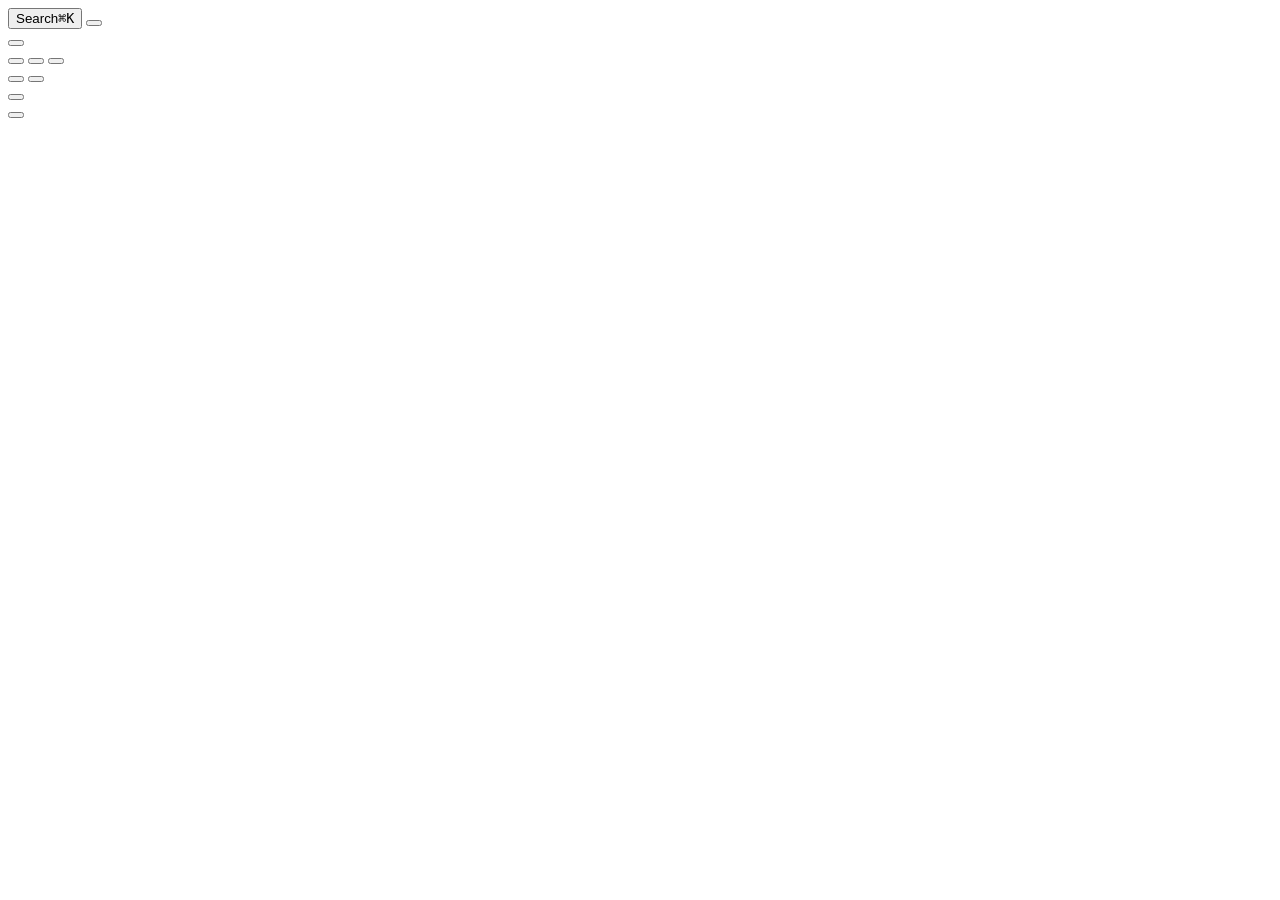
==== server/ui/index.html @ 227150c7 "Rebuild the canvas as a designer's overview, in the Elyx editor's style A new interface with views f" ====
<!doctype html>
<html lang="en">
<meta charset="utf-8">
<meta name="viewport" content="width=device-width, initial-scale=1">
<link rel="icon" href="data:,">
<title>Elyx overview</title>
<link rel="stylesheet" href="ui/style.css">
<body>
<aside id="sidebar" aria-label="Project">
  <div class="side-head">
    <button id="find" class="find"><span class="find-label">Search</span><kbd>⌘K</kbd></button>
    <button id="recent" class="icon-button soft" aria-label="Recent files"></button>
  </div>
  <nav id="tabs" aria-label="Views"></nav>
  <nav id="links" aria-label="Contents"></nav>
</aside>
<main id="center">
  <header id="topbar">
    <button id="toggle-side" class="icon-button" aria-label="Toggle sidebar"></button>
    <div id="project" class="project"></div>
    <span class="grow"></span>
    <button id="inspect" class="icon-button" aria-label="Inspect layers" aria-pressed="true"></button>
    <button id="overlays" class="icon-button" aria-label="Show titles and connections" aria-pressed="true"></button>
    <button id="theme" class="icon-button" aria-label="Switch light and dark"></button>
  </header>
  <div id="crumbs">
    <div class="crumb-nav">
      <a id="go-home" href="#home" aria-label="Home"></a>
      <button id="go-back" aria-label="Back"></button>
      <button id="go-forward" aria-label="Forward"></button>
    </div>
    <span id="crumb-title"></span>
    <span class="grow"></span>
    <a id="crumb-close" href="#home" aria-label="Close"></a>
    <button id="toggle-rail" aria-label="Toggle inspector"></button>
  </div>
  <section id="stage">
    <div id="board" hidden>
      <div id="world"><div id="slots"></div><img id="base" alt=""><div id="lift"></div><div id="sharp"></div></div>
      <div id="marks">
        <div id="titles"></div>
        <div id="hovered" class="box" hidden><span></span></div>
        <div id="selected" class="box" hidden><span></span></div>
      </div>
      <div id="quick" role="toolbar" aria-label="Quick edit" hidden></div>
    </div>
    <div id="page" hidden></div>
    <div id="hud" hidden></div>
    <button id="orb" aria-label="Ask Claude"></button>
  </section>
</main>
<aside id="rail" aria-label="Inspector"></aside>
<div id="floating"></div>
<div id="toast" role="status" hidden></div>
<script type="module" src="ui/app.js"></script>
</html>
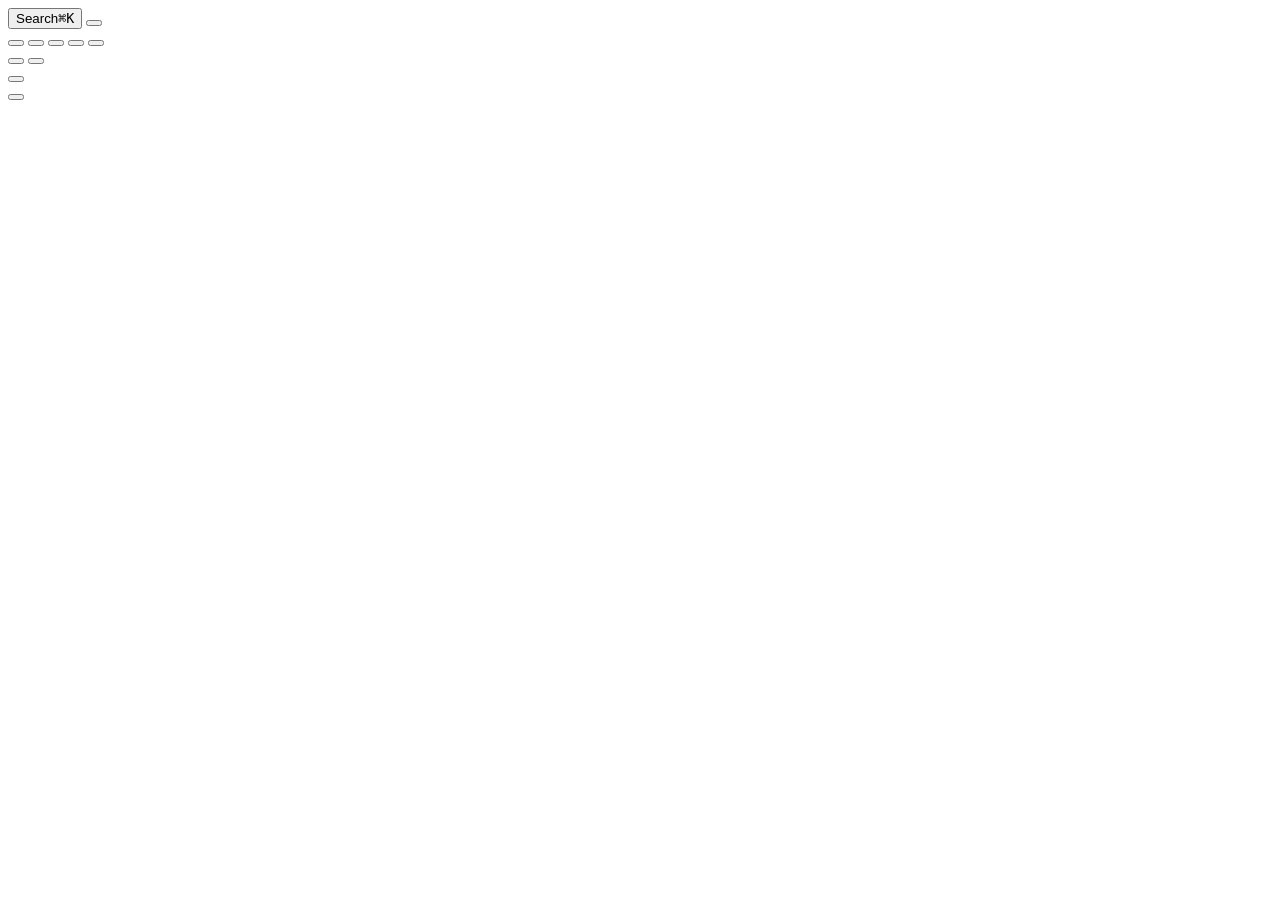
==== commit 9bb368cb: "Add export, and switching between projects in a repository Export a layer or a board as PNG at sever" ====
--- a/server/ui/index.html
+++ b/server/ui/index.html
@@ -17,7 +17,7 @@
 <main id="center">
   <header id="topbar">
     <button id="toggle-side" class="icon-button" aria-label="Toggle sidebar"></button>
-    <div id="project" class="project"></div>
+    <button id="project" class="project"></button>
     <span class="grow"></span>
     <button id="inspect" class="icon-button" aria-label="Inspect layers" aria-pressed="true"></button>
     <button id="overlays" class="icon-button" aria-label="Show titles and connections" aria-pressed="true"></button>
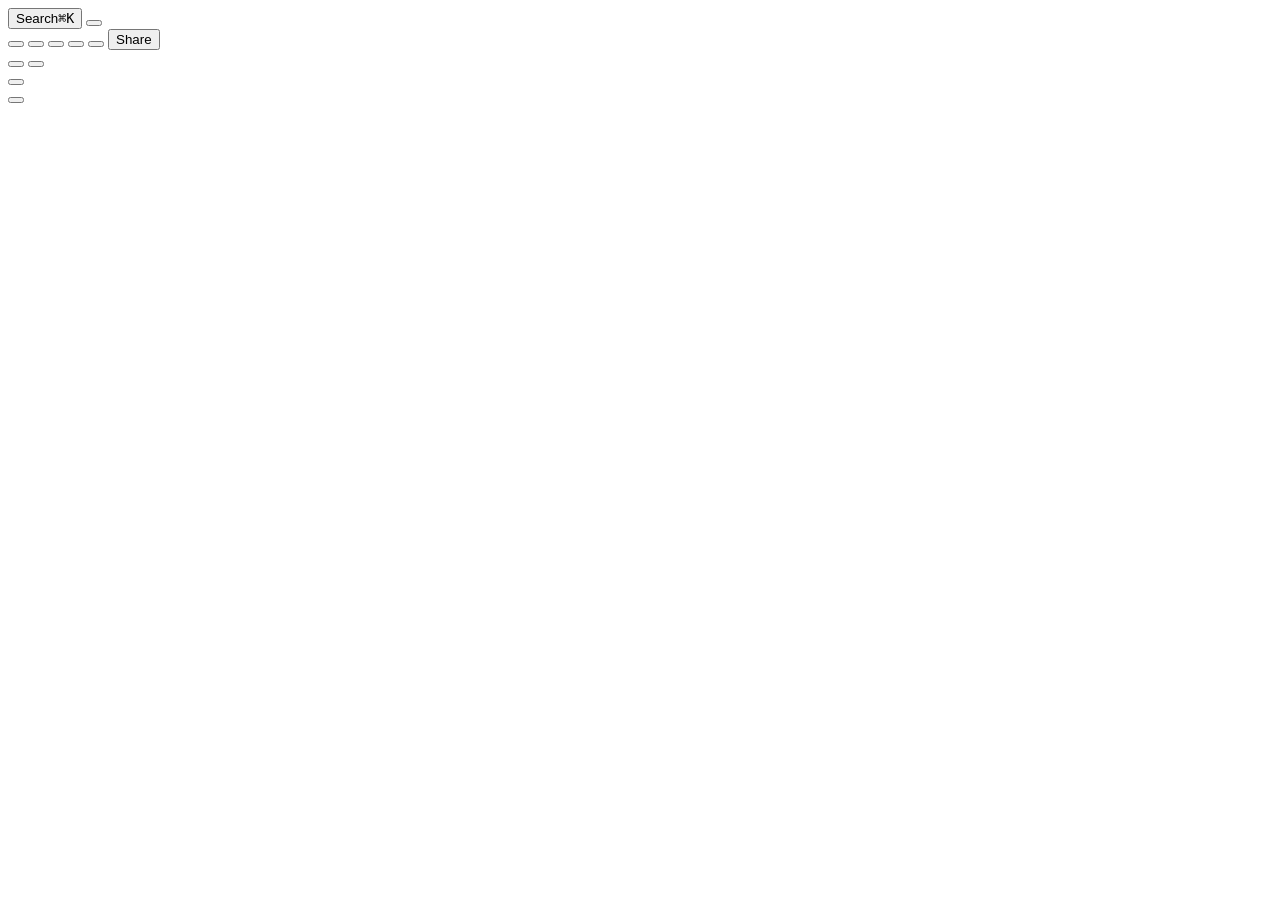
==== commit 3e9eeb4a: "Share a board as a Claude artifact The canvas gets a Share button. It renders every frame of the boa" ====
--- a/server/ui/index.html
+++ b/server/ui/index.html
@@ -22,6 +22,7 @@
     <button id="inspect" class="icon-button" aria-label="Inspect layers" aria-pressed="true"></button>
     <button id="overlays" class="icon-button" aria-label="Show titles and connections" aria-pressed="true"></button>
     <button id="theme" class="icon-button" aria-label="Switch light and dark"></button>
+    <button id="share" class="share-button" title="Publish this board as a Claude artifact you can share"><span>Share</span></button>
   </header>
   <div id="crumbs">
     <div class="crumb-nav">
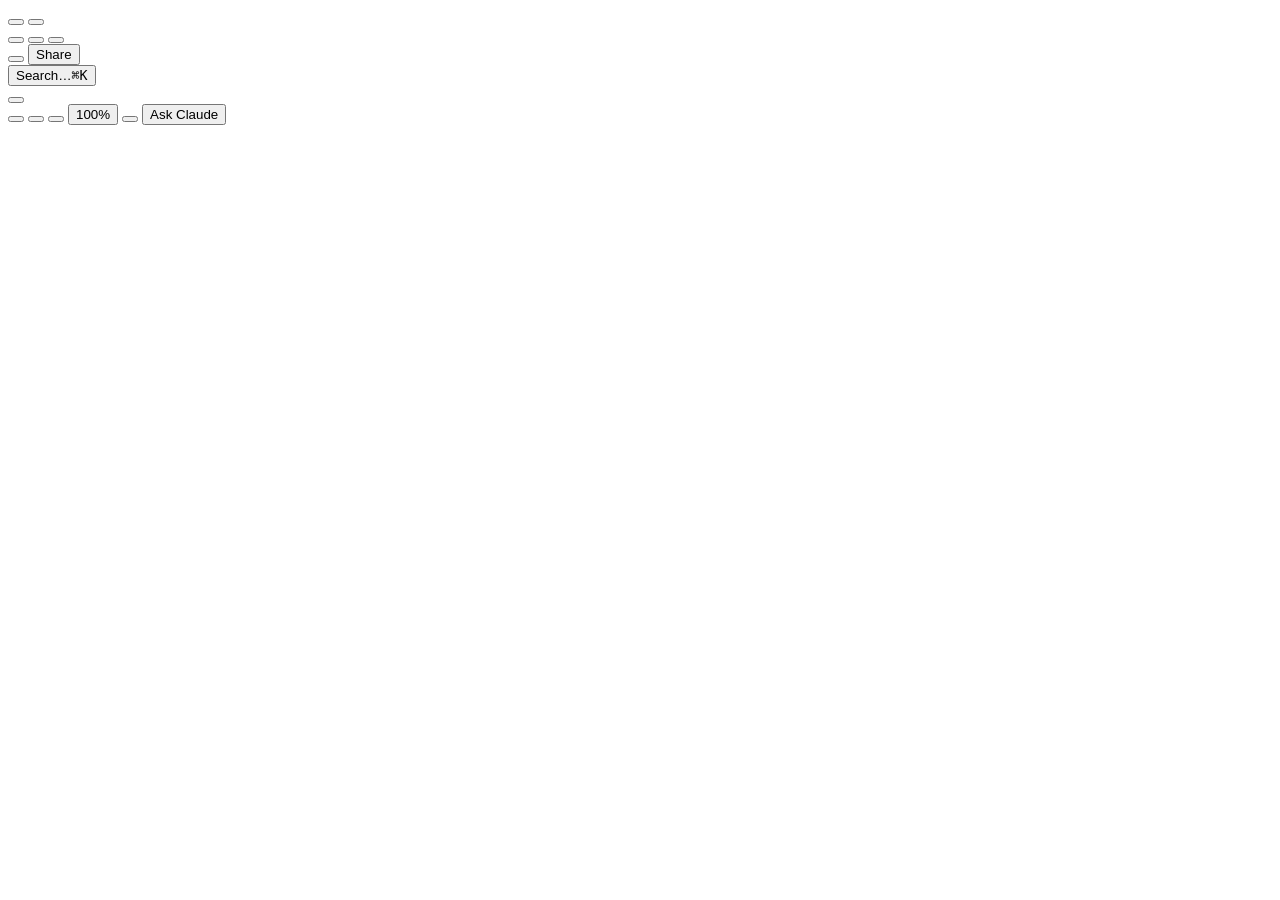
==== commit 797cc2d7: "Redesign the canvas: a bar, two panels and one toolbar The canvas now reads like a design tool's edi" ====
--- a/server/ui/index.html
+++ b/server/ui/index.html
@@ -6,49 +6,51 @@
 <title>Elyx overview</title>
 <link rel="stylesheet" href="ui/style.css">
 <body>
+<header id="topbar">
+  <div class="bar-start">
+    <button id="project" class="project"></button>
+    <button id="recent" class="icon-button" aria-label="Recent files" title="Recent files"></button>
+  </div>
+  <button id="toggle-side" class="icon-button" aria-label="Toggle sidebar" title="Sidebar"></button>
+  <a id="go-home" class="icon-button" href="#home" aria-label="Home" title="Home"></a>
+  <button id="go-back" class="icon-button" aria-label="Back" title="Back"></button>
+  <button id="go-forward" class="icon-button" aria-label="Forward" title="Forward"></button>
+  <div id="crumb"><span id="crumb-title"></span><span id="branch" class="branch figure" hidden></span></div>
+  <span class="grow"></span>
+  <button id="toggle-rail" class="icon-button" aria-label="Toggle inspector" title="Inspector"></button>
+  <span class="bar-rule"></span>
+  <a id="shared" class="icon-button" target="_blank" rel="noopener" aria-label="Open the shared page" title="Open the shared page" hidden></a>
+  <button id="export" class="button" hidden>Export</button>
+  <button id="share" class="share-button" title="Publish this board as a Claude artifact you can share"><span class="label">Share</span></button>
+</header>
 <aside id="sidebar" aria-label="Project">
-  <div class="side-head">
-    <button id="find" class="find"><span class="find-label">Search</span><kbd>⌘K</kbd></button>
-    <button id="recent" class="icon-button soft" aria-label="Recent files"></button>
-  </div>
   <nav id="tabs" aria-label="Views"></nav>
+  <div class="side-find"><button id="find" class="find"><span class="find-label">Search…</span><kbd>⌘K</kbd></button></div>
   <nav id="links" aria-label="Contents"></nav>
 </aside>
-<main id="center">
-  <header id="topbar">
-    <button id="toggle-side" class="icon-button" aria-label="Toggle sidebar"></button>
-    <button id="project" class="project"></button>
-    <span class="grow"></span>
-    <button id="inspect" class="icon-button" aria-label="Inspect layers" aria-pressed="true"></button>
-    <button id="overlays" class="icon-button" aria-label="Show titles and connections" aria-pressed="true"></button>
-    <button id="theme" class="icon-button" aria-label="Switch light and dark"></button>
-    <button id="share" class="share-button" title="Publish this board as a Claude artifact you can share"><span>Share</span></button>
-  </header>
-  <div id="crumbs">
-    <div class="crumb-nav">
-      <a id="go-home" href="#home" aria-label="Home"></a>
-      <button id="go-back" aria-label="Back"></button>
-      <button id="go-forward" aria-label="Forward"></button>
+<main id="stage">
+  <div id="board" hidden>
+    <div id="world"><div id="slots"></div><img id="base" alt=""><div id="lift"></div><div id="sharp"></div></div>
+    <div id="marks">
+      <div id="titles"></div>
+      <div id="hovered" class="box" hidden><span></span></div>
+      <div id="selected" class="box" hidden><span></span></div>
     </div>
-    <span id="crumb-title"></span>
-    <span class="grow"></span>
-    <a id="crumb-close" href="#home" aria-label="Close"></a>
-    <button id="toggle-rail" aria-label="Toggle inspector"></button>
+    <div id="quick" role="toolbar" aria-label="Quick edit" hidden></div>
   </div>
-  <section id="stage">
-    <div id="board" hidden>
-      <div id="world"><div id="slots"></div><img id="base" alt=""><div id="lift"></div><div id="sharp"></div></div>
-      <div id="marks">
-        <div id="titles"></div>
-        <div id="hovered" class="box" hidden><span></span></div>
-        <div id="selected" class="box" hidden><span></span></div>
-      </div>
-      <div id="quick" role="toolbar" aria-label="Quick edit" hidden></div>
-    </div>
-    <div id="page" hidden></div>
-    <div id="hud" hidden></div>
-    <button id="orb" aria-label="Ask Claude"></button>
-  </section>
+  <div id="page" hidden></div>
+  <div id="revision-bar" role="status" hidden></div>
+  <button id="leave-canvas" class="icon-button" aria-label="Leave canvas mode" title="Leave canvas mode (Esc)"></button>
+  <div id="hud" role="toolbar" aria-label="Canvas">
+    <button id="inspect" class="icon-button board-only" aria-label="Inspect layers" title="Inspect layers" aria-pressed="true"></button>
+    <button id="overlays" class="icon-button board-only" aria-label="Show titles and connections" title="Titles and connections" aria-pressed="true"></button>
+    <button id="theme" class="icon-button" aria-label="Switch light and dark" title="Light or dark"></button>
+    <span class="hud-rule board-only"></span>
+    <button id="context" class="hud-chip board-only" hidden><span id="context-label">Context</span></button>
+    <button id="zoom" class="hud-chip figure board-only" aria-label="Zoom"><span id="level-label">100%</span></button>
+    <button id="canvas-mode" class="icon-button board-only" aria-label="Canvas mode" title="Canvas mode (⌘\)"></button>
+    <button id="ask" class="ask-button"><span class="label">Ask Claude</span></button>
+  </div>
 </main>
 <aside id="rail" aria-label="Inspector"></aside>
 <div id="floating"></div>
